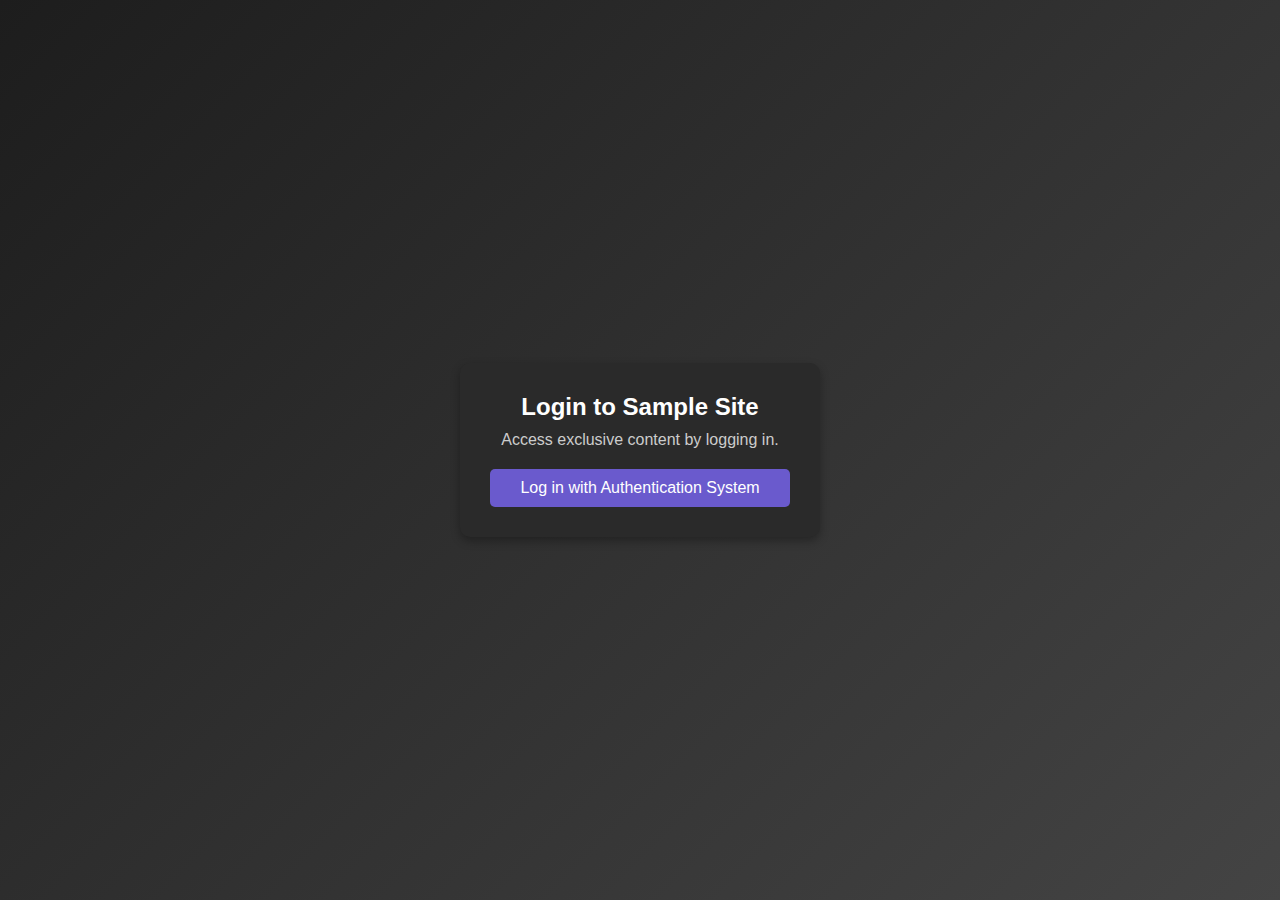
==== sampleWebsite/index.html @ d00ae119 "updated" ====
<!DOCTYPE html>
<html lang="en">
<head>
    <meta charset="UTF-8">
    <meta name="viewport" content="width=device-width, initial-scale=1.0">
    <title>Sample Site - Login</title>
    <link rel="stylesheet" href="styles.css">
</head>
<body>
<div class="container">
    <div class="login-card">
        <h1>Login to Sample Site</h1>
        <p>Access exclusive content by logging in.</p>
        <button class="oauth-button" onclick="redirectToAuth()">Log in with Authentication System</button>
    </div>
</div>

<script>
    // Redirect user to authentication system
    function redirectToAuth() {
        const clientId = "sample-site-client-id";
        const redirectUri = encodeURIComponent("https://localhost:4040/callback");
        const authUrl = `https://localhost:8080/login?client_id=${clientId}&redirect_uri=${redirectUri}&response_type=code`;
        window.location.href = authUrl;
    }
</script>
</body>
</html>
---- sampleWebsite/styles.css ----
/* General Reset */
* {
    margin: 0;
    padding: 0;
    box-sizing: border-box;
    font-family: Arial, sans-serif;
}

/* Background */
body {
    display: flex;
    justify-content: center;
    align-items: center;
    min-height: 100vh;
    background: linear-gradient(135deg, #1d1d1d, #444);
    color: #fff;
}

/* Container */
.container {
    display: flex;
    justify-content: center;
    align-items: center;
    width: 100%;
    max-width: 400px;
    padding: 20px;
}

/* Login Card */
.login-card {
    background: #2a2a2a;
    border-radius: 10px;
    padding: 30px;
    width: 100%;
    text-align: center;
    box-shadow: 0px 4px 10px rgba(0, 0, 0, 0.3);
}

.login-card h1 {
    font-size: 24px;
    margin-bottom: 10px;
}

.login-card p {
    margin-bottom: 20px;
    color: #ccc;
}

/* OAuth Button */
.oauth-button {
    width: 100%;
    padding: 10px 0;
    background: #6a5acd;
    border: none;
    border-radius: 5px;
    color: #fff;
    font-size: 16px;
    cursor: pointer;
    transition: background 0.3s;
}

.oauth-button:hover {
    background: #5a4ab8;
}
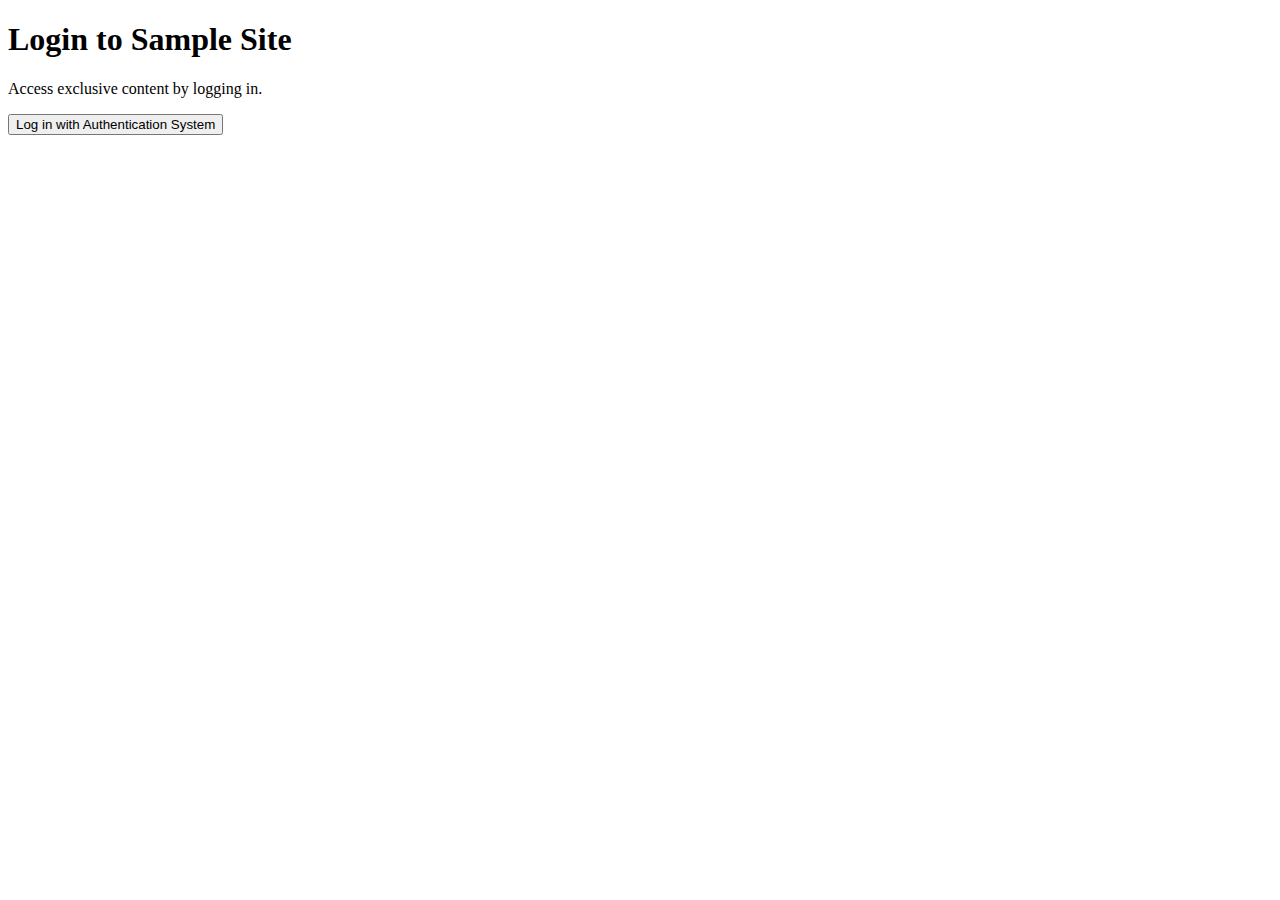
==== commit 4b1eebf8: "updated" ====
--- a/sampleWebsite/index.html
+++ b/sampleWebsite/index.html
@@ -4,7 +4,7 @@
     <meta charset="UTF-8">
     <meta name="viewport" content="width=device-width, initial-scale=1.0">
     <title>Sample Site - Login</title>
-    <link rel="stylesheet" href="styles.css">
+    <link rel="stylesheet" href="/static/styles.css">
 </head>
 <body>
 <div class="container">
@@ -18,9 +18,9 @@
 <script>
     // Redirect user to authentication system
     function redirectToAuth() {
-        const clientId = "sample-site-client-id";
+        const clientId = "1234567";
         const redirectUri = encodeURIComponent("https://localhost:4040/callback");
-        const authUrl = `https://localhost:8080/login?client_id=${clientId}&redirect_uri=${redirectUri}&response_type=code`;
+        const authUrl = `https://localhost:8080/login?client_id=${clientId}&redirect_uri=${redirectUri}`;
         window.location.href = authUrl;
     }
 </script>
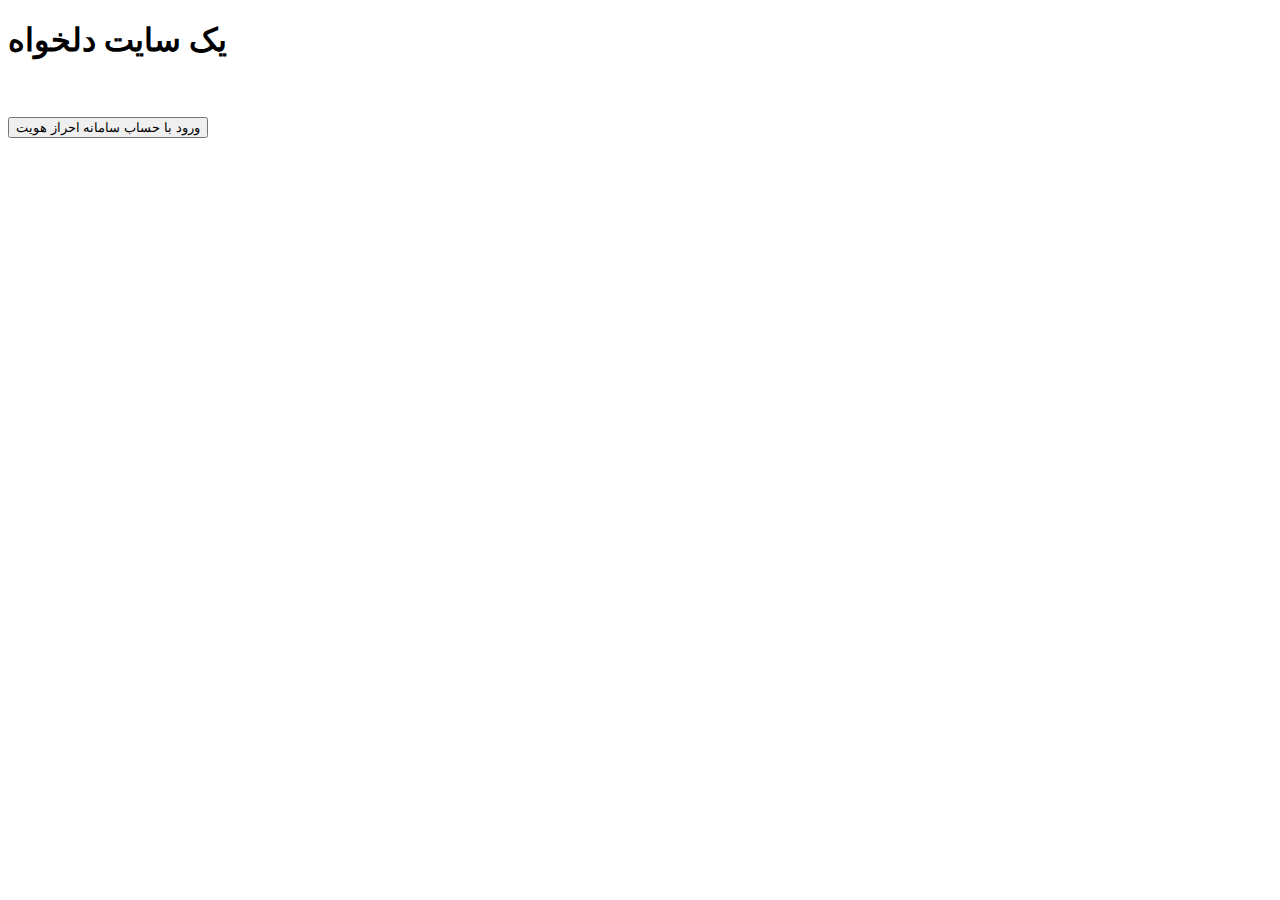
==== commit f1993dcb: "updated sample site html and css" ====
--- a/sampleWebsite/index.html
+++ b/sampleWebsite/index.html
@@ -9,9 +9,10 @@
 <body>
 <div class="container">
     <div class="login-card">
-        <h1>Login to Sample Site</h1>
-        <p>Access exclusive content by logging in.</p>
-        <button class="oauth-button" onclick="redirectToAuth()">Log in with Authentication System</button>
+        <h1>یک سایت دلخواه</h1>
+        <br>
+        <br>
+        <button class="oauth-button" onclick="redirectToAuth()">ورود با حساب سامانه احراز هویت</button>
     </div>
 </div>
 
@@ -19,8 +20,8 @@
     // Redirect user to authentication system
     function redirectToAuth() {
         const clientId = "1234567";
-        const redirectUri = encodeURIComponent("https://localhost:4040/callback");
-        const authUrl = `https://localhost:8080/login?client_id=${clientId}&redirect_uri=${redirectUri}`;
+        const redirectUri = encodeURIComponent("http://localhost:4040/callback");
+        const authUrl = `http://localhost:8080/login?client_id=${clientId}&redirect_uri=${redirectUri}`;
         window.location.href = authUrl;
     }
 </script>
